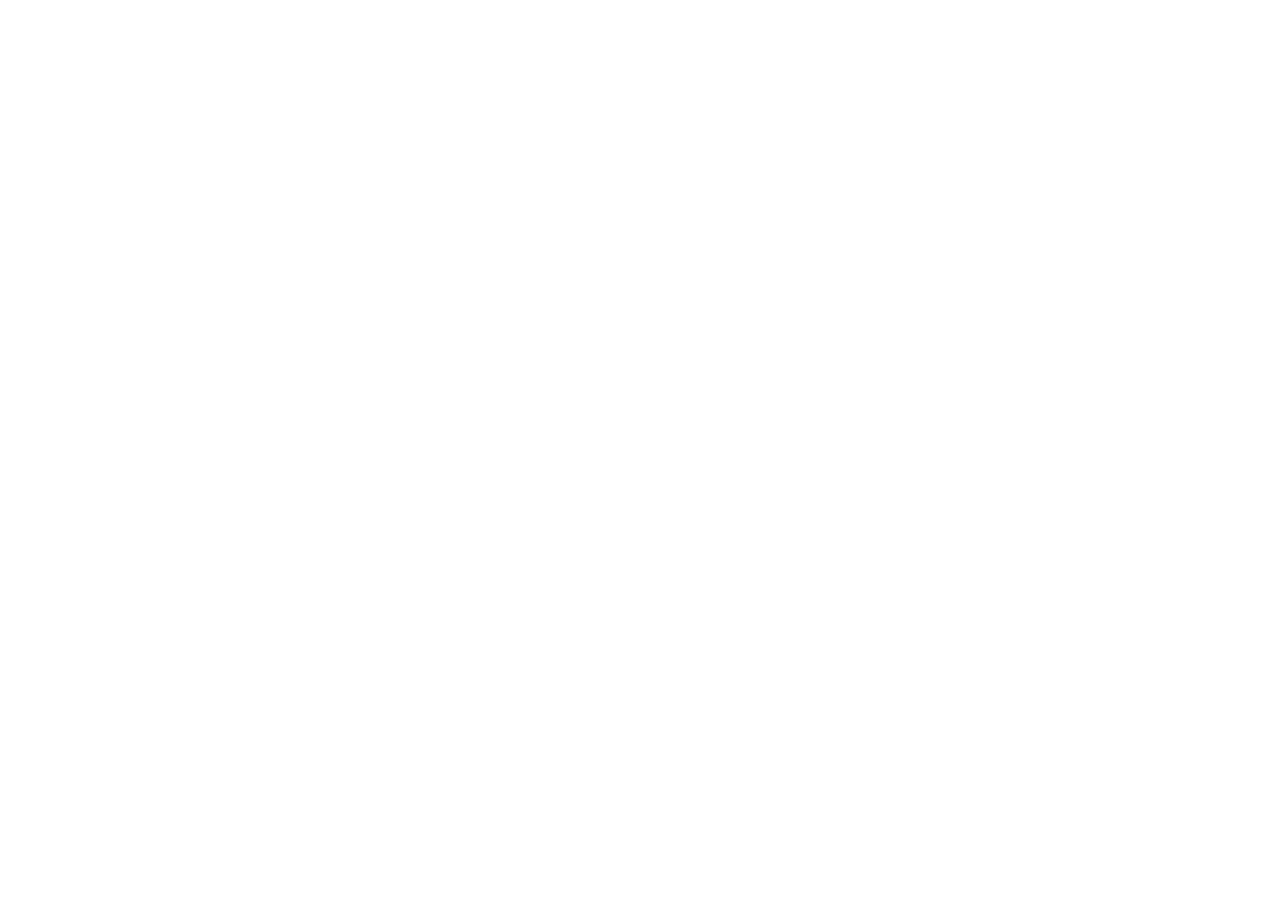
==== country.html @ ed8b29d7 "Parsed URL query in country details page" ====
<!DOCTYPE html>
<html lang="en">
<head>
    <meta charset="utf-8"/>
    <meta name="viewport" content="width=device-width, initial-scale=1.0">
    <title>Country Search</title>
    <link rel="stylesheet" type="text/css" href="css/country.css">
    <script src="js/Country.js"></script>
</head>
<body>

</body>
</html>
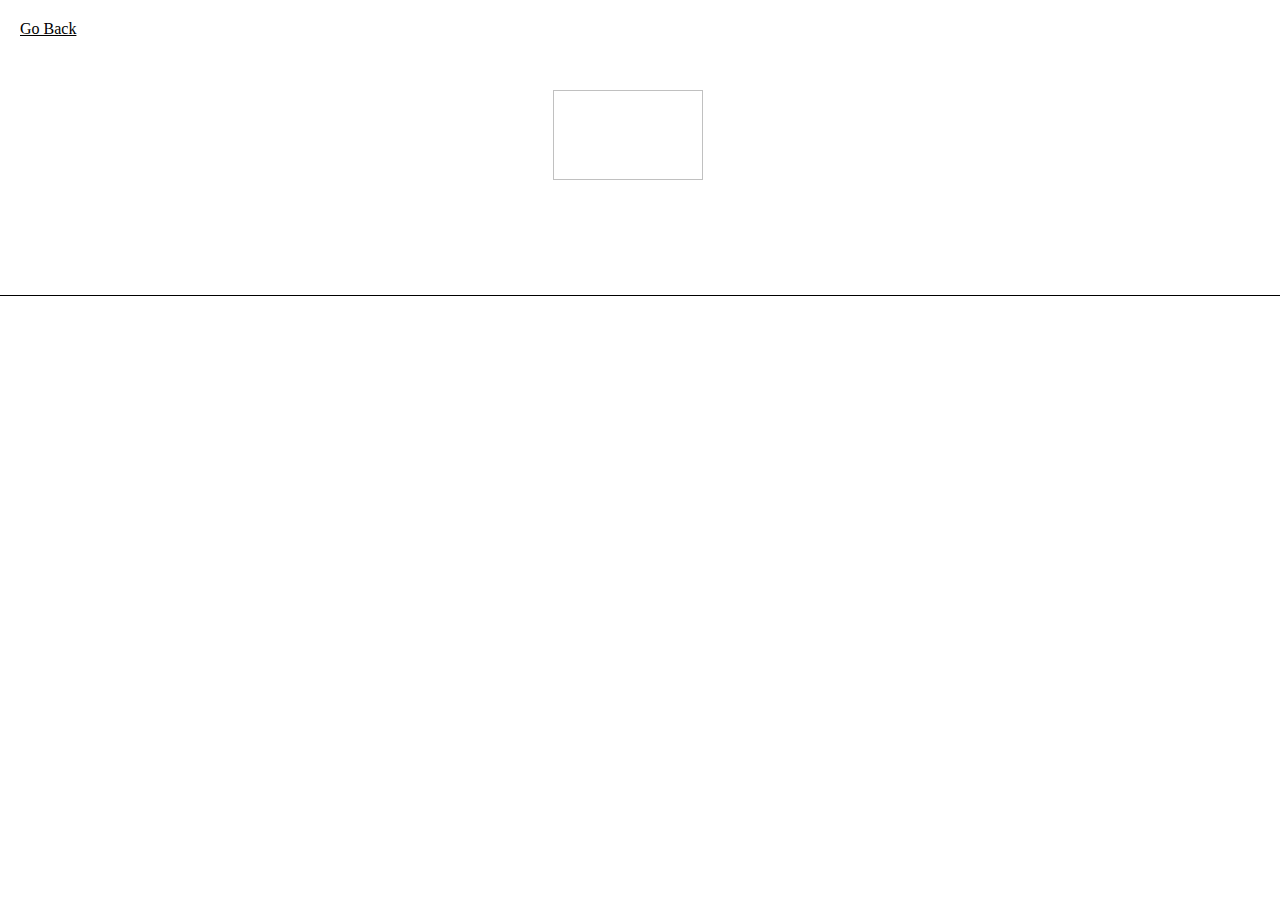
==== commit 490b1e8b: "Initial CSS design completed for country detail page" ====
--- a/country.html
+++ b/country.html
@@ -3,11 +3,23 @@
 <head>
     <meta charset="utf-8"/>
     <meta name="viewport" content="width=device-width, initial-scale=1.0">
-    <title>Country Search</title>
+    <title>Country Name</title>
     <link rel="stylesheet" type="text/css" href="css/country.css">
+    <script src="js/AsyncHandler.js"></script>
     <script src="js/Country.js"></script>
 </head>
 <body>
-
+    <div class="Container">
+        <a class="Back-Btn" href="index.html">Go Back</a>
+        <div class="Heading">
+            <img id="Country-Flag" class="Country-Flag"/>
+            <h1 id="Country-Name" class="Country-Name"></h1>            
+        </div>
+        <div class="Country-Details-Wrapper">
+            <table class="Country-Table">
+                <tbody id="Country-TBody" class="Country-TBody"></tbody>
+            </table>
+        </div>
+    </div>
 </body>
 </html>--- a/css/country.css
+++ b/css/country.css
@@ -0,0 +1,84 @@
+@import url('https://fonts.googleapis.com/css?family=Raleway&display=swap');
+
+html, body{
+    margin: 0;
+    padding: 0;
+    max-height: 100vh;
+}
+
+.Container{
+    position: relative;
+    width: 100vw;
+    height: 100vh;
+}
+
+.Back-Btn{
+    position: absolute;
+    top: 10px;
+    left: 10px;
+    padding: 10px;
+    text-decoration: underline #000000;
+    color: #000000;
+    background-color: #ffffff;
+    transition: all 0.5s ease;
+}
+
+.Back-Btn:hover{
+    background-color: #000000;
+    color: #ffffff;
+    text-decoration: underline #ffffff;
+    transition: all 0.5s ease;
+}
+
+.Heading{
+    max-height: 30%;
+    max-width: 100%;
+    height: 30%;
+    width: 100%;
+    margin-bottom: 25px;
+    display: flex;
+    justify-content: center;
+    align-items: center;
+}
+
+.Country-Flag{
+    max-height: 90px;
+    max-width: 150px;
+    height: 90px;
+    width: 150px;
+    margin-right: 25px;
+}
+
+.Country-Name{
+    font-family: 'Raleway', sans-serif;
+}
+
+.Country-Details-Wrapper{
+    max-height: calc(70vh - 30px);
+    max-width: 100%;
+    height: calc(70vh - 30px);
+    width: 100%;
+    overflow: auto;
+    border-top: 1px solid #000000;
+}
+
+.Country-Detail-Row{
+    padding: 10px;
+    font-family: 'Raleway', sans-serif;
+}
+
+.Country-Detail-Row > td{
+    padding: 10px;
+}
+
+.Country-Detail-Row > td:first-child{
+    min-width: 30vw;
+    overflow: hidden;
+    text-align: center;
+    border-right: 1px #000000 solid;
+    border-bottom: 1px #000000 solid;
+}
+
+.Country-Detail-Row > td:nth-child(2){
+    word-wrap: normal;
+}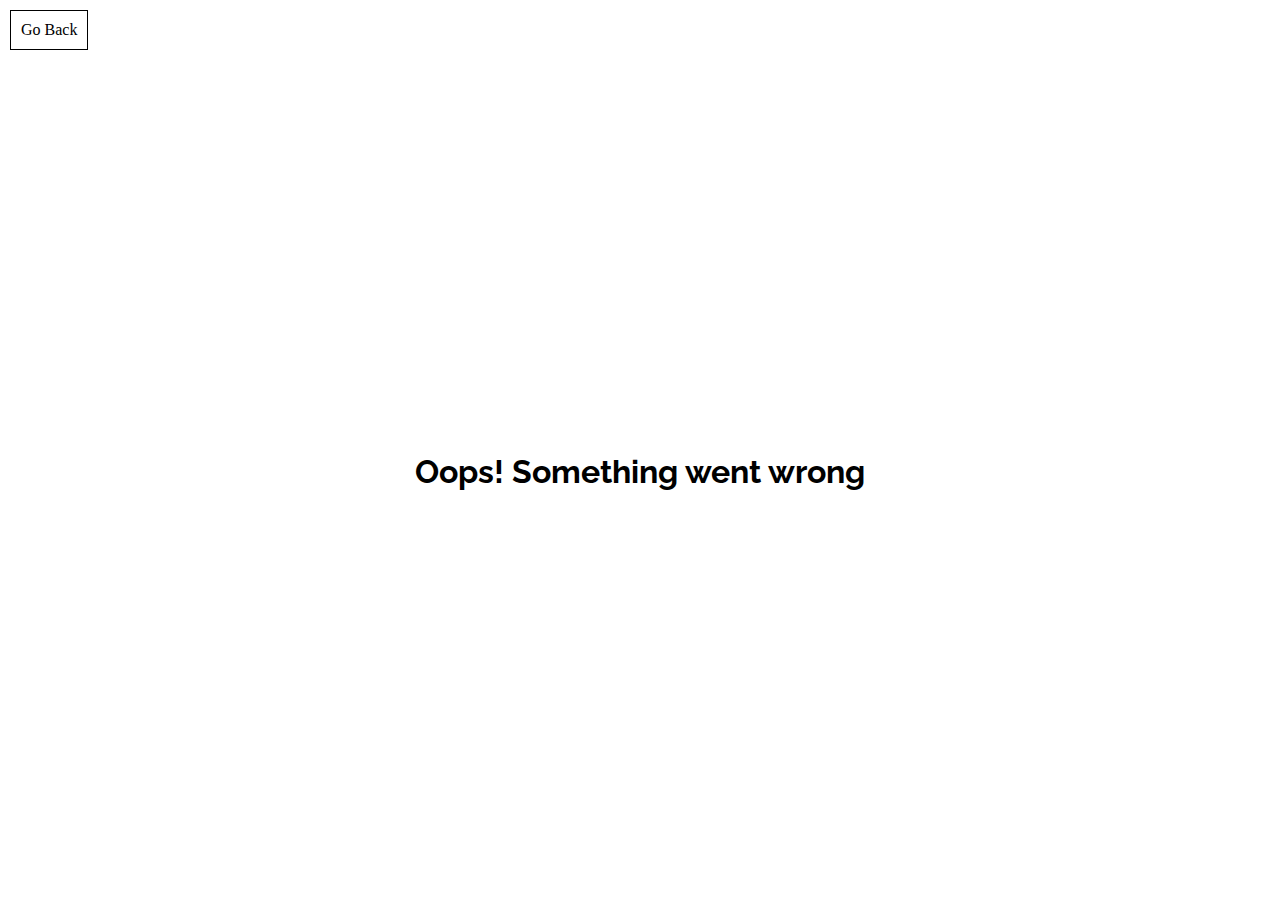
==== commit 0ef0daac: "Error handled for country detail page" ====
--- a/country.html
+++ b/country.html
@@ -9,13 +9,13 @@
     <script src="js/Country.js"></script>
 </head>
 <body>
-    <div class="Container">
+    <div id="Container" class="Container">
         <a class="Back-Btn" href="index.html">Go Back</a>
-        <div class="Heading">
+        <div id="Heading" class="Heading">
             <img id="Country-Flag" class="Country-Flag"/>
             <h1 id="Country-Name" class="Country-Name"></h1>            
         </div>
-        <div class="Country-Details-Wrapper">
+        <div id="Country-Details-Wrapper" class="Country-Details-Wrapper">
             <table class="Country-Table">
                 <tbody id="Country-TBody" class="Country-TBody"></tbody>
             </table>
--- a/css/country.css
+++ b/css/country.css
@@ -17,7 +17,8 @@
     top: 10px;
     left: 10px;
     padding: 10px;
-    text-decoration: underline #000000;
+    text-decoration: underline transparent;
+    border: 1px solid #000000;
     color: #000000;
     background-color: #ffffff;
     transition: all 0.5s ease;
@@ -81,4 +82,13 @@
 
 .Country-Detail-Row > td:nth-child(2){
     word-wrap: normal;
+}
+
+.Error-Msg{
+    position: absolute;
+    top: 50%;
+    left: 50%;
+    transform: translate(-50%, -50%);
+    font-family: 'Raleway', sans-serif;
+    text-align: center;
 }